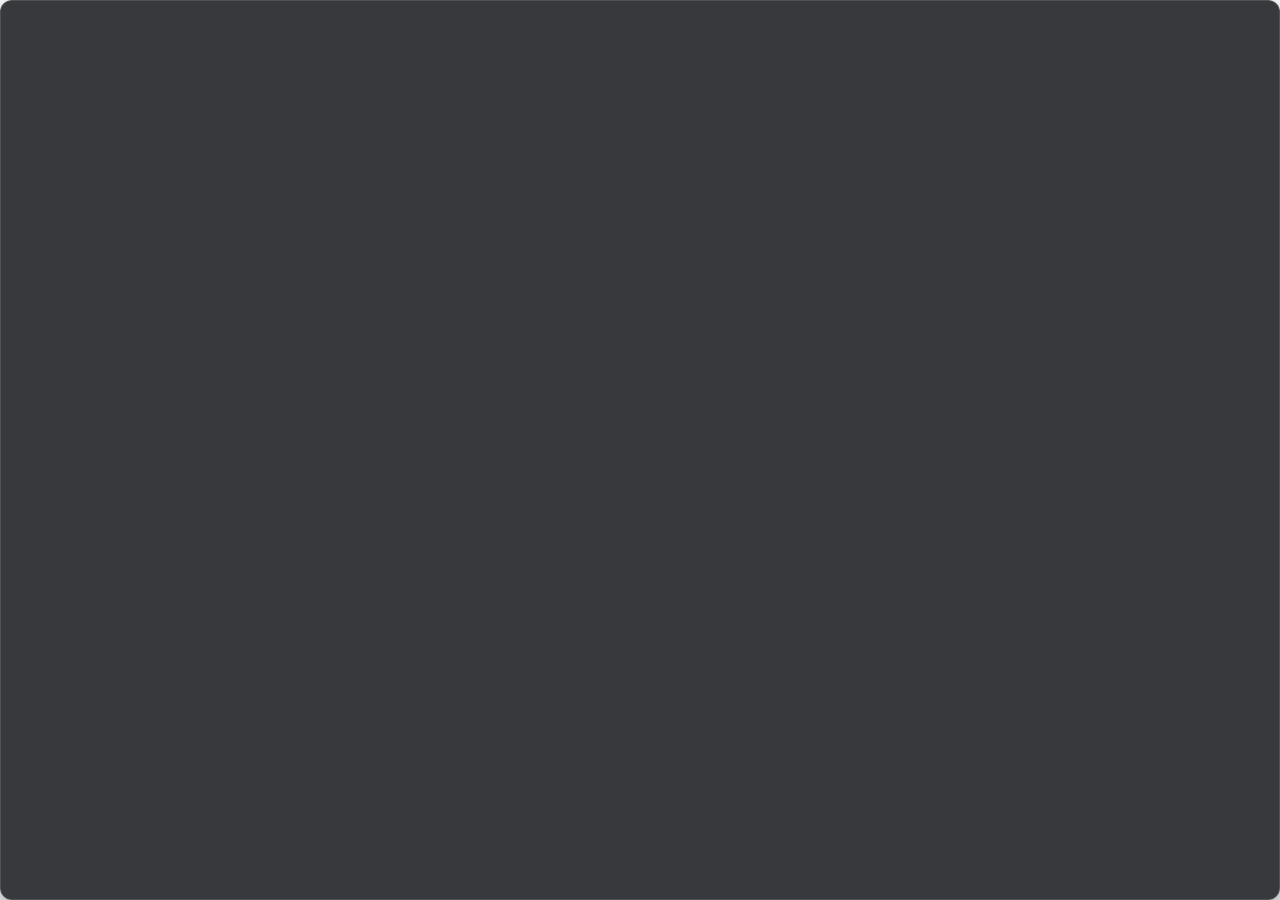
==== ui/index.html @ 75991caf "Initial commit. - working but a few issues: -- icons cannot snap to snapzones, they can't even be dr" ====
<!DOCTYPE html>
<html lang="en">
<head>
  <meta charset="UTF-8">
  <meta name="viewport" content="width=device-width, initial-scale=1.0">
  <title>DeskDeck Filters</title>
  <link rel="stylesheet" href="style.css">
</head>
<body>
  <div class="glass-container" data-tauri-drag-region>
    <div class="filter-bar" id="filterBar"></div>
  </div>

  <script src="filters.js" type="module"></script>
</body>
</html>
---- ui/style.css ----
* {
  box-sizing: border-box;
}

body {
  margin: 0;
  padding: 0;
  background-color: transparent;
  font-family: -apple-system, BlinkMacSystemFont, 'Segoe UI', Roboto, Helvetica, Arial, sans-serif;
  user-select: none;
  overflow: hidden;
}

.glass-container {
  background: rgba(28, 30, 34, 0.88);
  backdrop-filter: blur(16px);
  -webkit-backdrop-filter: blur(16px);
  color: #FFFFFF;
  border-radius: 12px;
  padding: 10px 14px;
  border: 1px solid rgba(255, 255, 255, 0.12);
  box-shadow: 0px 10px 30px rgba(0, 0, 0, 0.45);
  height: 100vh;
}

.filter-bar {
  display: flex;
  gap: 8px;
  align-items: center;
  justify-content: flex-start;
  height: 100%;
}

.filter-btn {
  flex: 1;
  display: flex;
  align-items: center;
  justify-content: center;
  gap: 6px;
  height: 36px;
  background-color: rgba(255, 255, 255, 0.06);
  color: #A0A5B1;
  border: 1px solid rgba(255, 255, 255, 0.08);
  border-radius: 8px;
  font-size: 13px;
  font-weight: 600;
  cursor: pointer;
  transition: all 0.15s ease;
}

.filter-btn:hover {
  background-color: rgba(255, 255, 255, 0.12);
  color: #FFFFFF;
}

.filter-btn.active {
  background-color: #2ECC71;
  color: #101214;
  border-color: #2ECC71;
}

.filter-icon {
  font-size: 14px;
}

.grid-container {
  display: grid;
  grid-template-columns: repeat(auto-fill, minmax(76px, 1fr));
  gap: 12px;
  height: calc(100vh - 20px);
  overflow-y: auto;
  padding-right: 4px;
}

.shortcut-card {
  display: flex;
  flex-direction: column;
  align-items: center;
  justify-content: center;
  padding: 10px 6px;
  background-color: rgba(255, 255, 255, 0.04);
  border: 1px solid rgba(255, 255, 255, 0.05);
  border-radius: 10px;
  cursor: pointer;
  transition: all 0.15s ease;
}

.shortcut-card:hover {
  transform: translateY(-2px);
  background-color: rgba(255, 255, 255, 0.12);
  border-color: rgba(255, 255, 255, 0.2);
}

.shortcut-icon-wrapper {
  font-size: 24px;
  margin-bottom: 6px;
}

.shortcut-title {
  font-size: 11px;
  font-weight: 500;
  color: #D1D5DB;
  text-align: center;
  white-space: nowrap;
  overflow: hidden;
  text-overflow: ellipsis;
  width: 100%;
}
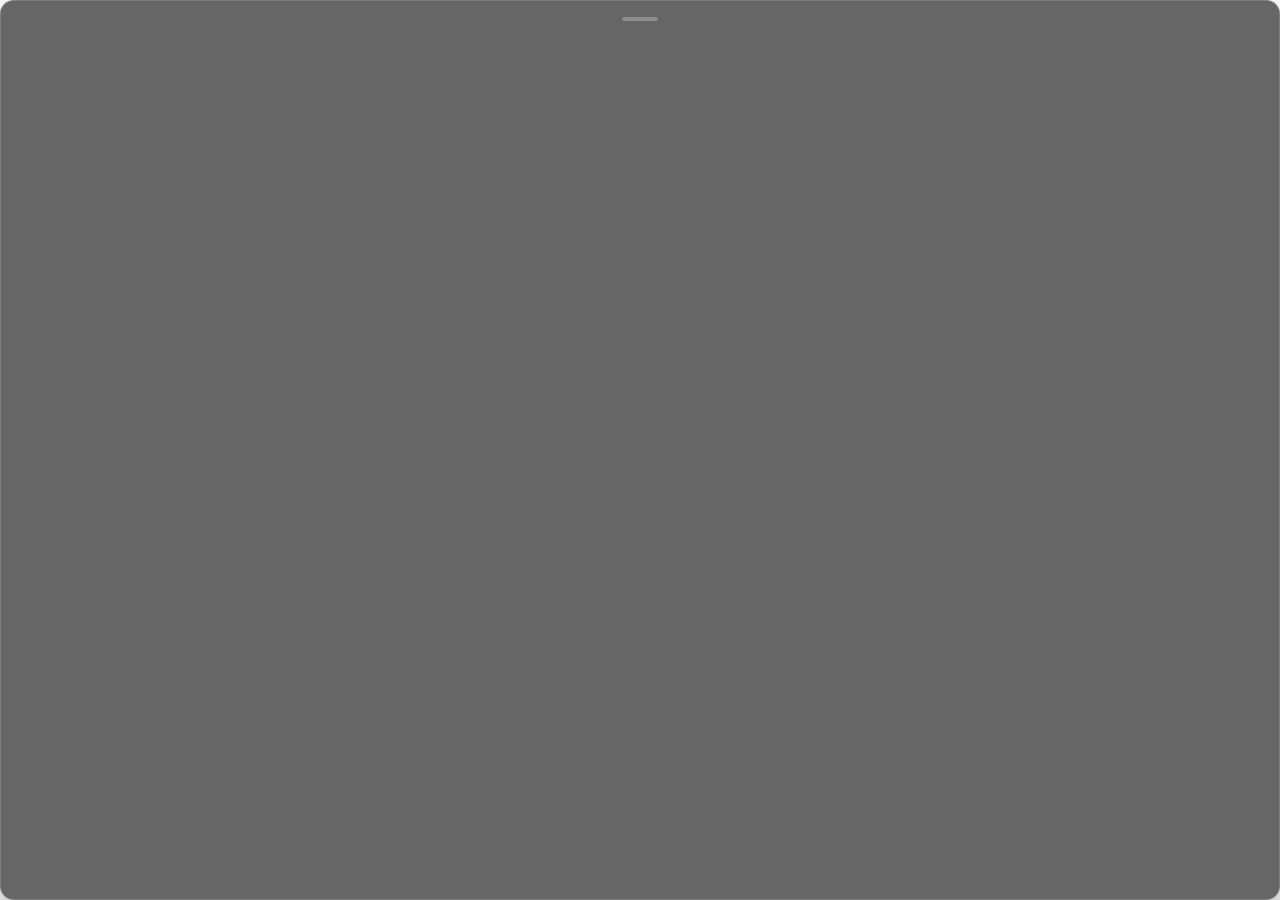
==== commit a0af2dbd: "Icons working but windows still not draggable, need to change filter buttons as well." ====
--- a/ui/index.html
+++ b/ui/index.html
@@ -7,7 +7,10 @@
   <link rel="stylesheet" href="style.css">
 </head>
 <body>
-  <div class="glass-container" data-tauri-drag-region>
+  <div class="glass-container">
+    <div class="drag-handle" data-tauri-drag-region>
+      <div class="drag-pill" data-tauri-drag-region></div>
+    </div>
     <div class="filter-bar" id="filterBar"></div>
   </div>
 
--- a/ui/style.css
+++ b/ui/style.css
@@ -2,25 +2,50 @@
   box-sizing: border-box;
 }
 
-body {
+html, body {
   margin: 0;
   padding: 0;
-  background-color: transparent;
+  background: transparent !important;
   font-family: -apple-system, BlinkMacSystemFont, 'Segoe UI', Roboto, Helvetica, Arial, sans-serif;
   user-select: none;
   overflow: hidden;
+  height: 100%;
+  width: 100%;
 }
 
 .glass-container {
-  background: rgba(28, 30, 34, 0.88);
-  backdrop-filter: blur(16px);
-  -webkit-backdrop-filter: blur(16px);
+  background: rgba(18, 20, 24, 0.65);
+  backdrop-filter: blur(24px) saturate(180%);
+  -webkit-backdrop-filter: blur(24px) saturate(180%);
   color: #FFFFFF;
-  border-radius: 12px;
-  padding: 10px 14px;
-  border: 1px solid rgba(255, 255, 255, 0.12);
-  box-shadow: 0px 10px 30px rgba(0, 0, 0, 0.45);
+  border-radius: 14px;
+  padding: 10px 12px;
+  border: 1px solid rgba(255, 255, 255, 0.15);
+  box-shadow: 0px 12px 32px rgba(0, 0, 0, 0.35);
   height: 100vh;
+  display: flex;
+  flex-direction: column;
+}
+
+.drag-handle {
+  height: 16px;
+  width: 100%;
+  display: flex;
+  align-items: center;
+  justify-content: center;
+  cursor: grab;
+  margin-bottom: 6px;
+}
+
+.drag-pill {
+  width: 36px;
+  height: 4px;
+  background-color: rgba(255, 255, 255, 0.25);
+  border-radius: 2px;
+}
+
+.drag-handle:active {
+  cursor: grabbing;
 }
 
 .filter-bar {
@@ -37,10 +62,10 @@
   align-items: center;
   justify-content: center;
   gap: 6px;
-  height: 36px;
-  background-color: rgba(255, 255, 255, 0.06);
-  color: #A0A5B1;
-  border: 1px solid rgba(255, 255, 255, 0.08);
+  height: 34px;
+  background-color: rgba(255, 255, 255, 0.08);
+  color: #D1D5DB;
+  border: 1px solid rgba(255, 255, 255, 0.1);
   border-radius: 8px;
   font-size: 13px;
   font-weight: 600;
@@ -49,25 +74,21 @@
 }
 
 .filter-btn:hover {
-  background-color: rgba(255, 255, 255, 0.12);
+  background-color: rgba(255, 255, 255, 0.18);
   color: #FFFFFF;
 }
 
 .filter-btn.active {
   background-color: #2ECC71;
-  color: #101214;
+  color: #0D1117;
   border-color: #2ECC71;
-}
-
-.filter-icon {
-  font-size: 14px;
 }
 
 .grid-container {
   display: grid;
-  grid-template-columns: repeat(auto-fill, minmax(76px, 1fr));
-  gap: 12px;
-  height: calc(100vh - 20px);
+  grid-template-columns: repeat(auto-fill, minmax(72px, 1fr));
+  gap: 10px;
+  flex: 1;
   overflow-y: auto;
   padding-right: 4px;
 }
@@ -77,9 +98,9 @@
   flex-direction: column;
   align-items: center;
   justify-content: center;
-  padding: 10px 6px;
-  background-color: rgba(255, 255, 255, 0.04);
-  border: 1px solid rgba(255, 255, 255, 0.05);
+  padding: 8px 4px;
+  background-color: rgba(255, 255, 255, 0.05);
+  border: 1px solid rgba(255, 255, 255, 0.06);
   border-radius: 10px;
   cursor: pointer;
   transition: all 0.15s ease;
@@ -87,19 +108,21 @@
 
 .shortcut-card:hover {
   transform: translateY(-2px);
-  background-color: rgba(255, 255, 255, 0.12);
-  border-color: rgba(255, 255, 255, 0.2);
+  background-color: rgba(255, 255, 255, 0.16);
+  border-color: rgba(255, 255, 255, 0.25);
 }
 
-.shortcut-icon-wrapper {
-  font-size: 24px;
+.shortcut-icon-img {
+  width: 32px;
+  height: 32px;
+  object-fit: contain;
   margin-bottom: 6px;
 }
 
 .shortcut-title {
   font-size: 11px;
   font-weight: 500;
-  color: #D1D5DB;
+  color: #E5E7EB;
   text-align: center;
   white-space: nowrap;
   overflow: hidden;
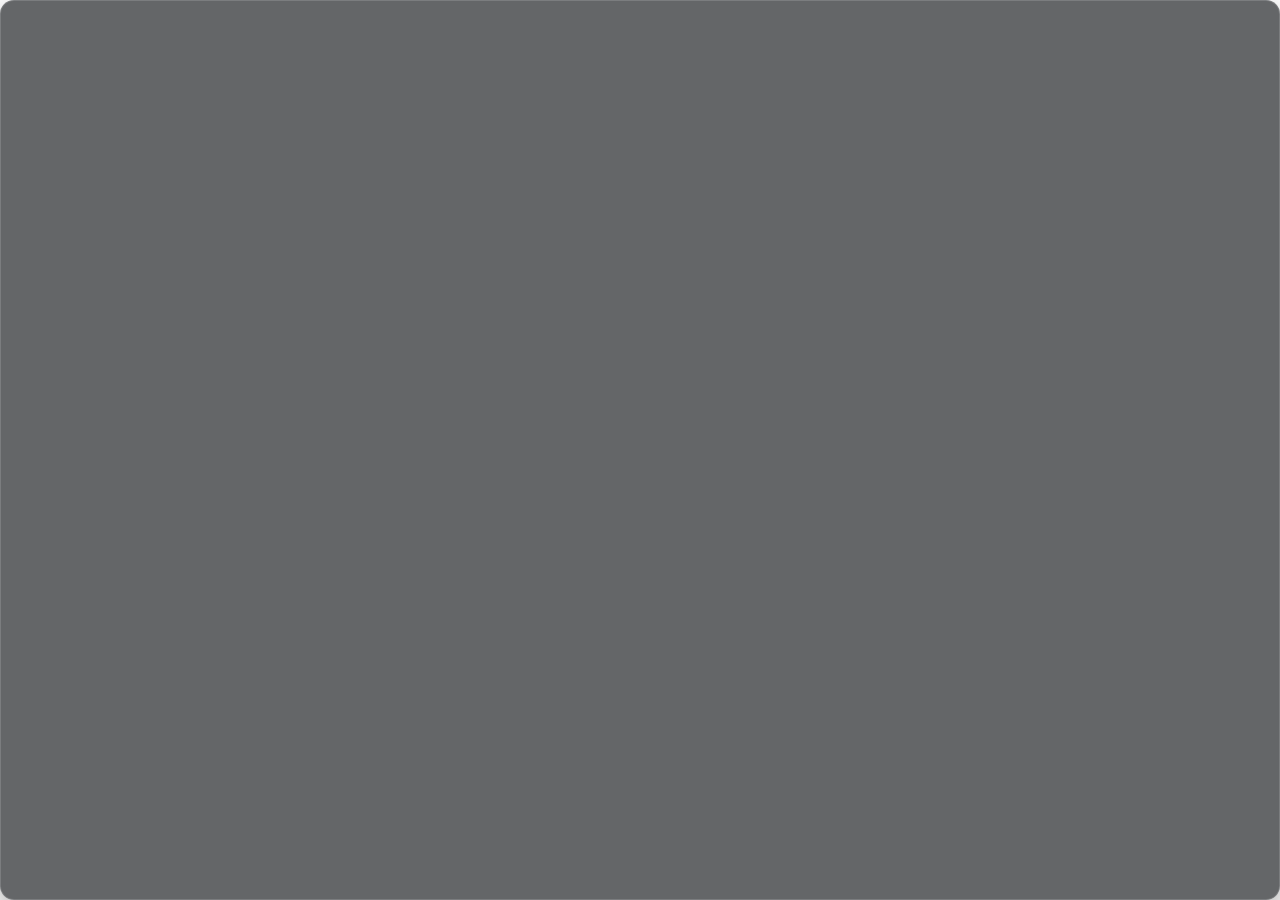
==== commit 70fb571e: "Draggable from anywhere and new aspect ratio. Snapzones and aspect ratio need work" ====
--- a/ui/index.html
+++ b/ui/index.html
@@ -7,11 +7,8 @@
   <link rel="stylesheet" href="style.css">
 </head>
 <body>
-  <div class="glass-container">
-    <div class="drag-handle" data-tauri-drag-region>
-      <div class="drag-pill" data-tauri-drag-region></div>
-    </div>
-    <div class="filter-bar" id="filterBar"></div>
+  <div class="glass-container" id="mainContainer" data-tauri-drag-region>
+    <div class="filter-bar" id="filterBar" data-tauri-drag-region></div>
   </div>
 
   <script src="filters.js" type="module"></script>
--- a/ui/style.css
+++ b/ui/style.css
@@ -19,32 +19,17 @@
   -webkit-backdrop-filter: blur(24px) saturate(180%);
   color: #FFFFFF;
   border-radius: 14px;
-  padding: 10px 12px;
+  padding: 10px;
   border: 1px solid rgba(255, 255, 255, 0.15);
   box-shadow: 0px 12px 32px rgba(0, 0, 0, 0.35);
   height: 100vh;
+  width: 100vw;
   display: flex;
   flex-direction: column;
+  cursor: grab;
 }
 
-.drag-handle {
-  height: 16px;
-  width: 100%;
-  display: flex;
-  align-items: center;
-  justify-content: center;
-  cursor: grab;
-  margin-bottom: 6px;
-}
-
-.drag-pill {
-  width: 36px;
-  height: 4px;
-  background-color: rgba(255, 255, 255, 0.25);
-  border-radius: 2px;
-}
-
-.drag-handle:active {
+.glass-container:active {
   cursor: grabbing;
 }
 
@@ -54,6 +39,7 @@
   align-items: center;
   justify-content: flex-start;
   height: 100%;
+  width: 100%;
 }
 
 .filter-btn {
@@ -62,7 +48,7 @@
   align-items: center;
   justify-content: center;
   gap: 6px;
-  height: 34px;
+  height: 38px;
   background-color: rgba(255, 255, 255, 0.08);
   color: #D1D5DB;
   border: 1px solid rgba(255, 255, 255, 0.1);
@@ -86,11 +72,19 @@
 
 .grid-container {
   display: grid;
+  gap: 8px;
+  flex: 1;
+  overflow: auto;
+  align-content: start;
+}
+
+/* Orientation Grids */
+.grid-horizontal {
   grid-template-columns: repeat(auto-fill, minmax(72px, 1fr));
-  gap: 10px;
-  flex: 1;
-  overflow-y: auto;
-  padding-right: 4px;
+}
+
+.grid-vertical {
+  grid-template-columns: repeat(1, 1fr);
 }
 
 .shortcut-card {
@@ -116,7 +110,8 @@
   width: 32px;
   height: 32px;
   object-fit: contain;
-  margin-bottom: 6px;
+  margin-bottom: 4px;
+  pointer-events: none;
 }
 
 .shortcut-title {
@@ -128,4 +123,5 @@
   overflow: hidden;
   text-overflow: ellipsis;
   width: 100%;
+  pointer-events: none;
 }
